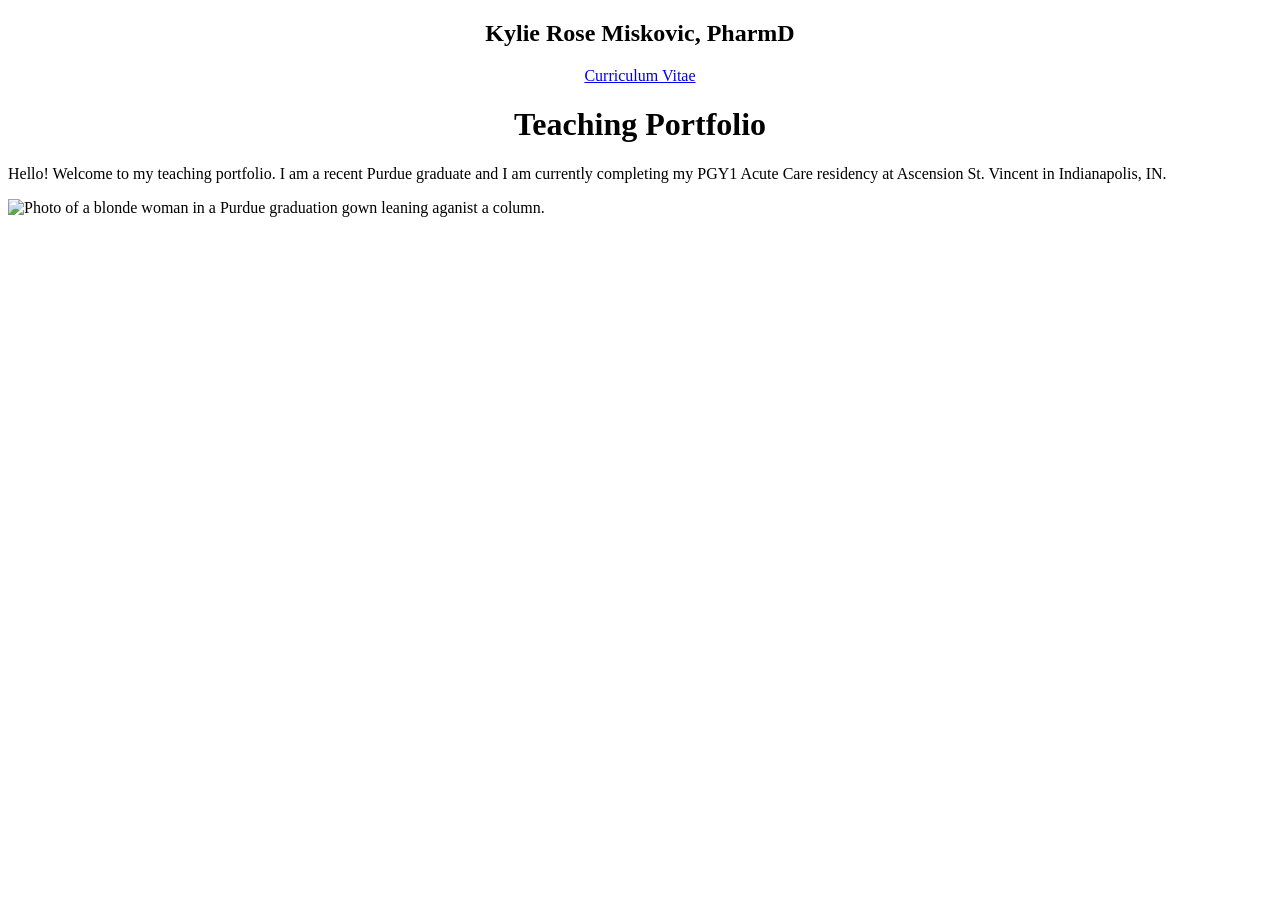
==== index.html @ 02113105 "Add files via upload" ====
<!doctype html>
<html lang="en-US">
    <head>
        <meta charset="utf-8" />
        <meta name="viewport" content="width=device-widtch" />
        <title>Kylie's Teaching Portfolio</title>
        <link href="styles/style.css" rel="stylesheet" />
    </head>
    <body>
        <center>
            <!-- heading that stays the same between all sheets -->
            <h2>Kylie Rose Miskovic, PharmD</h2>
            <a href="file:///Users/kyliemiskovic/Desktop/Teaching%20Portfolio%20Website/curriculum-vitae.html">Curriculum Vitae </a>
            <!-- unique content starts here -->
            <h1>Teaching Portfolio</h1>
        </center>
        <p>Hello! Welcome to my teaching portfolio. I am a recent Purdue graduate and I am currently completing my PGY1 Acute Care residency at Ascension St. Vincent in Indianapolis, IN.</p>
        <img src="images/grad-photo.JPEG" alt="Photo of a blonde woman in a Purdue graduation gown leaning aganist a column." />
    </body>
</html>
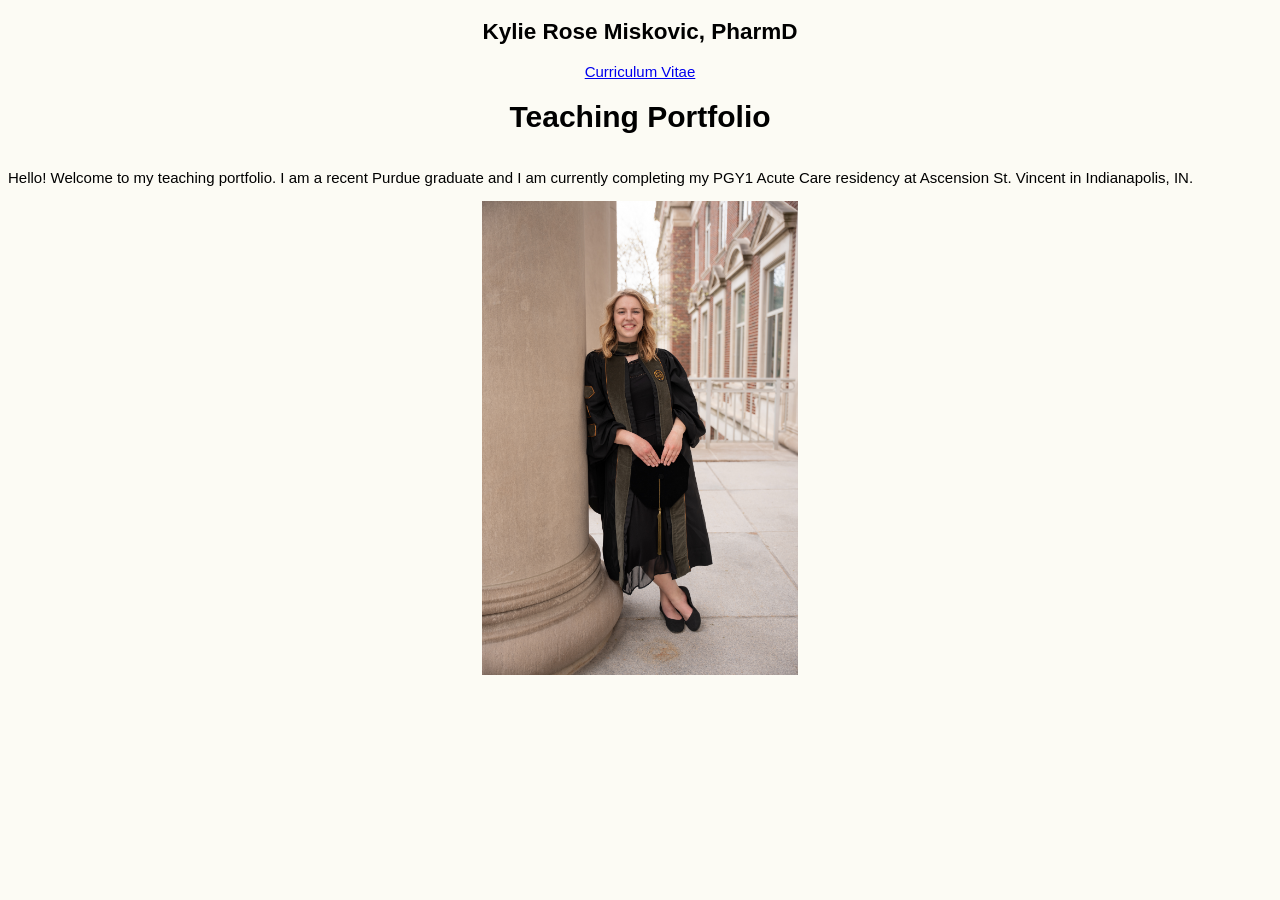
==== commit 0f8cd3f4: "Made curriculum vitae link use relative path" ====
--- a/index.html
+++ b/index.html
@@ -10,7 +10,7 @@
         <center>
             <!-- heading that stays the same between all sheets -->
             <h2>Kylie Rose Miskovic, PharmD</h2>
-            <a href="file:///Users/kyliemiskovic/Desktop/Teaching%20Portfolio%20Website/curriculum-vitae.html">Curriculum Vitae </a>
+            <a href="curriculum-vitae.html">Curriculum Vitae </a>
             <!-- unique content starts here -->
             <h1>Teaching Portfolio</h1>
         </center>
--- a/styles/style.css
+++ b/styles/style.css
@@ -0,0 +1,20 @@
+html {
+  /* px means "pixels". The base font size is now 10 pixels high */
+  font-size: 15px;
+  font-family: "Roboto", sans-serif;
+}
+
+img {
+  display: block;
+  margin: 0 auto;
+  max-width: 25%;
+}
+
+html {
+  background-color: #FCFBF4;
+}
+
+h1 {
+  margin: 0;
+  padding: 20px 0
+}
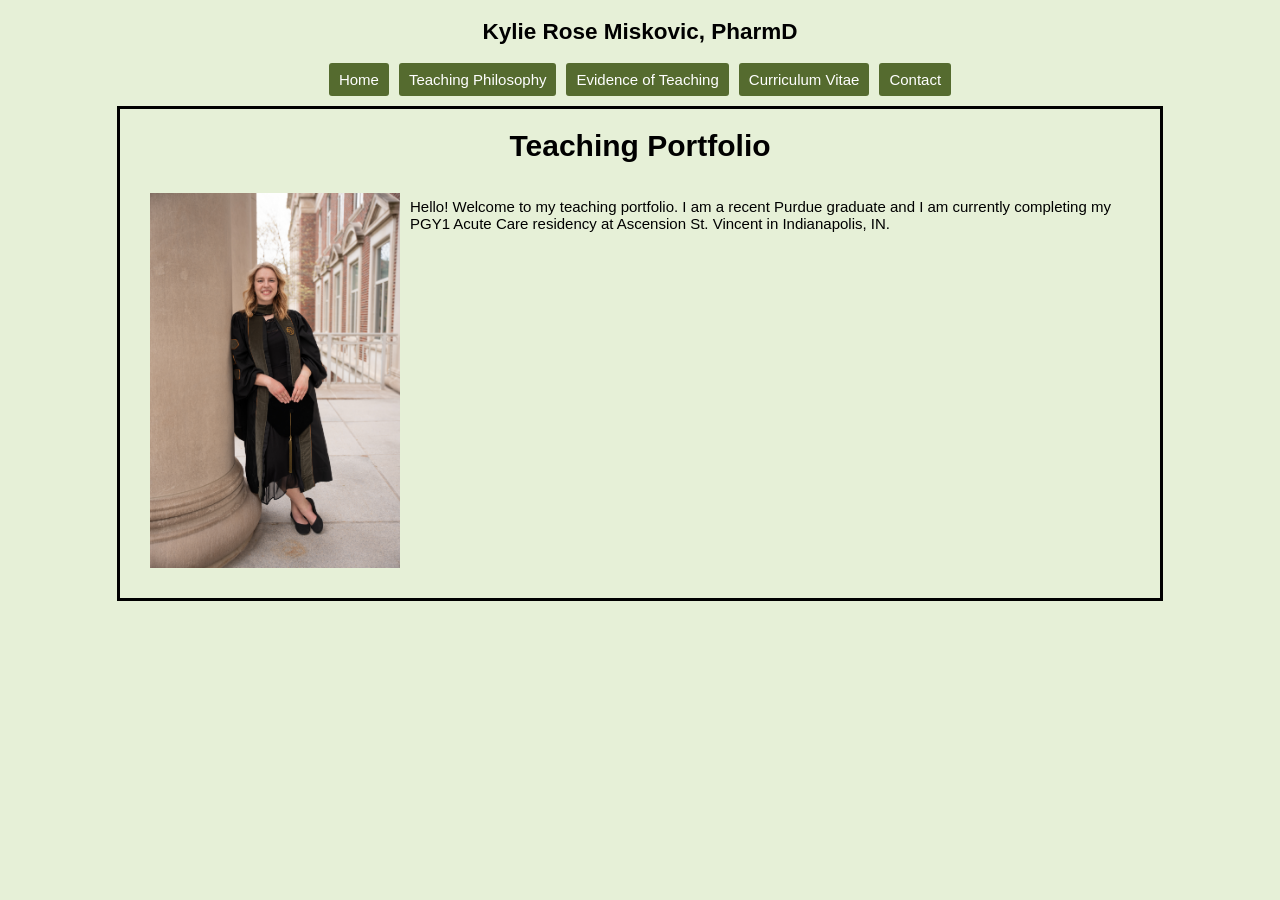
==== commit 60a4ebef: "Day 2 updates - buttons work, color palate added, things can be next to each other now" ====
--- a/index.html
+++ b/index.html
@@ -10,11 +10,28 @@
         <center>
             <!-- heading that stays the same between all sheets -->
             <h2>Kylie Rose Miskovic, PharmD</h2>
-            <a href="curriculum-vitae.html">Curriculum Vitae </a>
+            <div class="navbar">
+                <a class="button" href="index.html">Home </a>
+                <a class="button" href="teaching-philosophy.html">Teaching Philosophy </a>
+                <a class="button" href="evidence-of-teaching.html">Evidence of Teaching </a>
+                <a class="button" href="curriculum-vitae.html">Curriculum Vitae </a>
+                <a class="button" href="contact.html">Contact </a>
+            </div>
             <!-- unique content starts here -->
-            <h1>Teaching Portfolio</h1>
         </center>
-        <p>Hello! Welcome to my teaching portfolio. I am a recent Purdue graduate and I am currently completing my PGY1 Acute Care residency at Ascension St. Vincent in Indianapolis, IN.</p>
-        <img src="images/grad-photo.JPEG" alt="Photo of a blonde woman in a Purdue graduation gown leaning aganist a column." />
+        <div class="content-wrapper">
+            <center>
+                <h1>Teaching Portfolio</h1>
+            </center>
+            <div class="content-body--left">
+                <img src="images/grad-photo.JPEG" alt="Photo of a blonde woman in a Purdue graduation gown leaning aganist a column." />
+                <p>
+                    Hello! Welcome to my teaching portfolio.
+                    I am a recent Purdue graduate and I am currently completing
+                    my PGY1 Acute Care residency at Ascension St. Vincent in
+                    Indianapolis, IN.
+                </p>
+            </div>
+        </div>
     </body>
-</html>+</html> 
--- a/styles/style.css
+++ b/styles/style.css
@@ -11,10 +11,46 @@
 }
 
 html {
-  background-color: #FCFBF4;
+  background-color: #e6f0d7;
+}
+
+h2 {
+  
 }
 
 h1 {
   margin: 0;
-  padding: 20px 0
-}+  padding: 20px 0;
+}
+
+.content-wrapper {
+  width: 1000px;
+  margin: 10px auto;
+  padding: 0 20px 20px 20px;
+  border: 3px solid black;
+}
+
+.content-body--left{
+  display: flex;
+  flex-direction: row;
+}
+
+.content-body--left img {
+  margin: 10px;
+}
+
+.navbar {
+  display: flex;
+  flex-direction: row;
+  gap: 10px;
+  justify-content: center;
+}
+
+.button {
+  text-decoration: none;
+  padding: 8px 10px;
+  border-radius: 3px;
+  color: white;
+  background-color: #556b2f;
+}
+
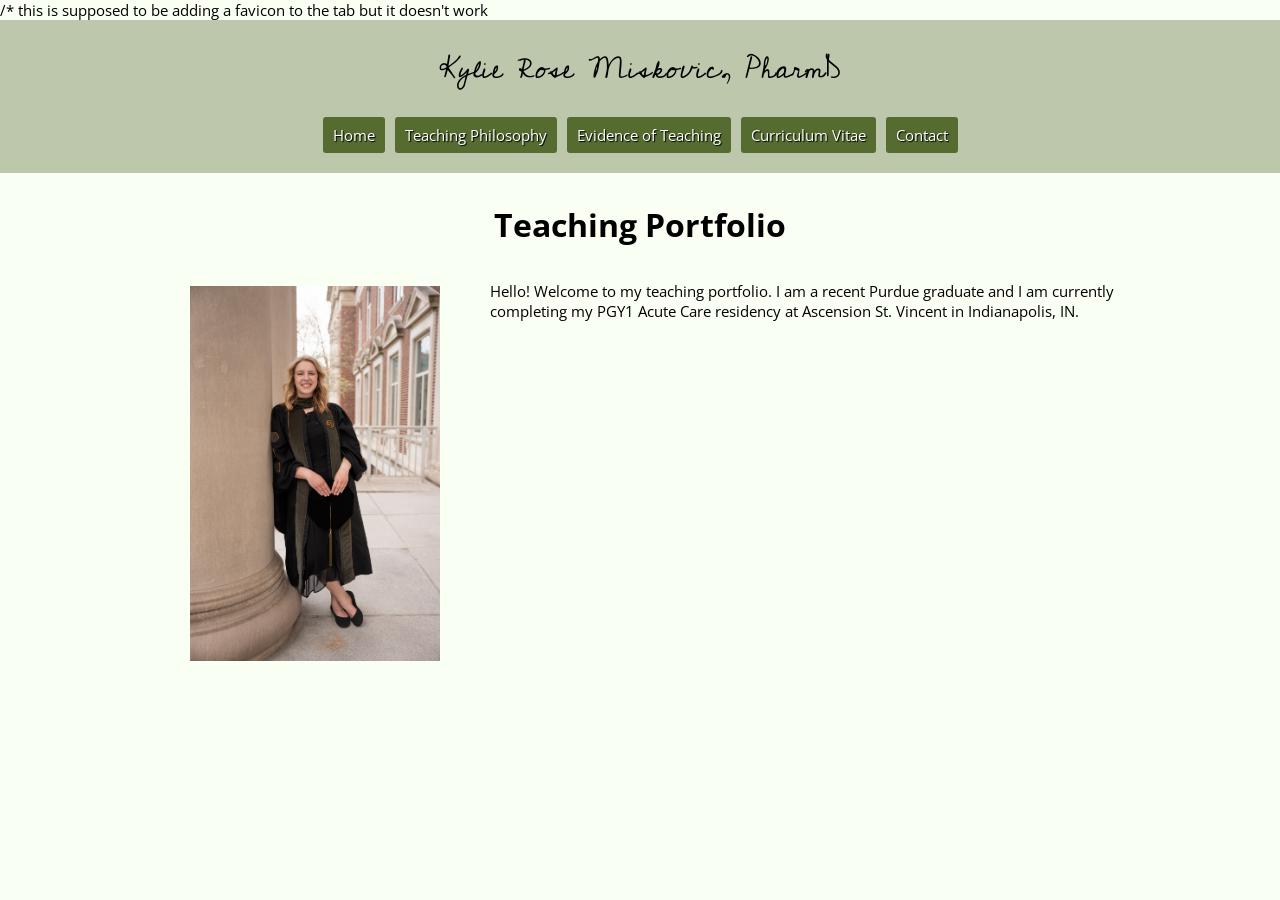
==== commit a0971c22: "Changed header again" ====
--- a/index.html
+++ b/index.html
@@ -5,25 +5,27 @@
         <meta name="viewport" content="width=device-widtch" />
         <title>Kylie's Teaching Portfolio</title>
         <link href="styles/style.css" rel="stylesheet" />
+        /* this is supposed to be adding a favicon to the tab but it doesn't work
+        <link rel="icon" href="/images/icon.png" />
     </head>
-    <body>
-        <center>
+    <body class="body-margin">
             <!-- heading that stays the same between all sheets -->
-            <h2>Kylie Rose Miskovic, PharmD</h2>
-            <div class="navbar">
-                <a class="button" href="index.html">Home </a>
-                <a class="button" href="teaching-philosophy.html">Teaching Philosophy </a>
-                <a class="button" href="evidence-of-teaching.html">Evidence of Teaching </a>
-                <a class="button" href="curriculum-vitae.html">Curriculum Vitae </a>
-                <a class="button" href="contact.html">Contact </a>
-            </div>
+            <header class="top-banner">
+                <h1>Kylie Rose Miskovic, PharmD</h1>
+                <nav class="navbar">
+                    <a class="button" href="index.html">Home </a>
+                    <a class="button" href="teaching-philosophy.html">Teaching Philosophy </a>
+                    <a class="button" href="evidence-of-teaching.html">Evidence of Teaching </a>
+                    <a class="button" href="curriculum-vitae.html">Curriculum Vitae </a>
+                    <a class="button" href="contact.html">Contact </a>
+                </nav>
+            </header>
             <!-- unique content starts here -->
-        </center>
-        <div class="content-wrapper">
-            <center>
-                <h1>Teaching Portfolio</h1>
-            </center>
-            <div class="content-body--left">
+        <main class="content-wrapper">
+            <header>
+                <h2>Teaching Portfolio</h2>
+            </header>
+            <section class="content-body--left">
                 <img src="images/grad-photo.JPEG" alt="Photo of a blonde woman in a Purdue graduation gown leaning aganist a column." />
                 <p>
                     Hello! Welcome to my teaching portfolio.
@@ -31,7 +33,7 @@
                     my PGY1 Acute Care residency at Ascension St. Vincent in
                     Indianapolis, IN.
                 </p>
-            </div>
-        </div>
+            </section>
+        </main>
     </body>
 </html> 
--- a/styles/style.css
+++ b/styles/style.css
@@ -1,7 +1,11 @@
+@import url('https://fonts.googleapis.com/css2?family=Open+Sans:ital,wght@0,300..800;1,300..800&display=swap');
+@import url('https://fonts.googleapis.com/css2?family=Cedarville+Cursive&family=Open+Sans:ital,wght@0,300..800;1,300..800&display=swap');
+
 html {
   /* px means "pixels". The base font size is now 10 pixels high */
   font-size: 15px;
-  font-family: "Roboto", sans-serif;
+  font-family: "Open Sans", sans-serif;
+  background-color: #fafff3;
 }
 
 img {
@@ -10,24 +14,25 @@
   max-width: 25%;
 }
 
-html {
-  background-color: #e6f0d7;
+h1 {
+  font-weight: 400;
+  font-family: "Cedarville Cursive", "Open Sans", sans-serif;
+  font-size: 30px;
+  text-align: center;
 }
 
 h2 {
-  
-}
-
-h1 {
   margin: 0;
   padding: 20px 0;
+  font-size: 32px;
+  text-align: center;
 }
 
 .content-wrapper {
   width: 1000px;
   margin: 10px auto;
   padding: 0 20px 20px 20px;
-  border: 3px solid black;
+  /*border: 2px solid black;*/
 }
 
 .content-body--left{
@@ -36,7 +41,7 @@
 }
 
 .content-body--left img {
-  margin: 10px;
+  margin: 20px 50px;
 }
 
 .navbar {
@@ -52,5 +57,18 @@
   border-radius: 3px;
   color: white;
   background-color: #556b2f;
+  text-shadow: 1px 1px 1px black;
 }
 
+.button:hover {
+  background-color: #556b2fe4;
+}
+
+.top-banner {
+  background-color: #bdc7ac;
+  padding: 1px 20px 20px 20px;
+}
+
+.body-margin {
+  margin: 0;
+}
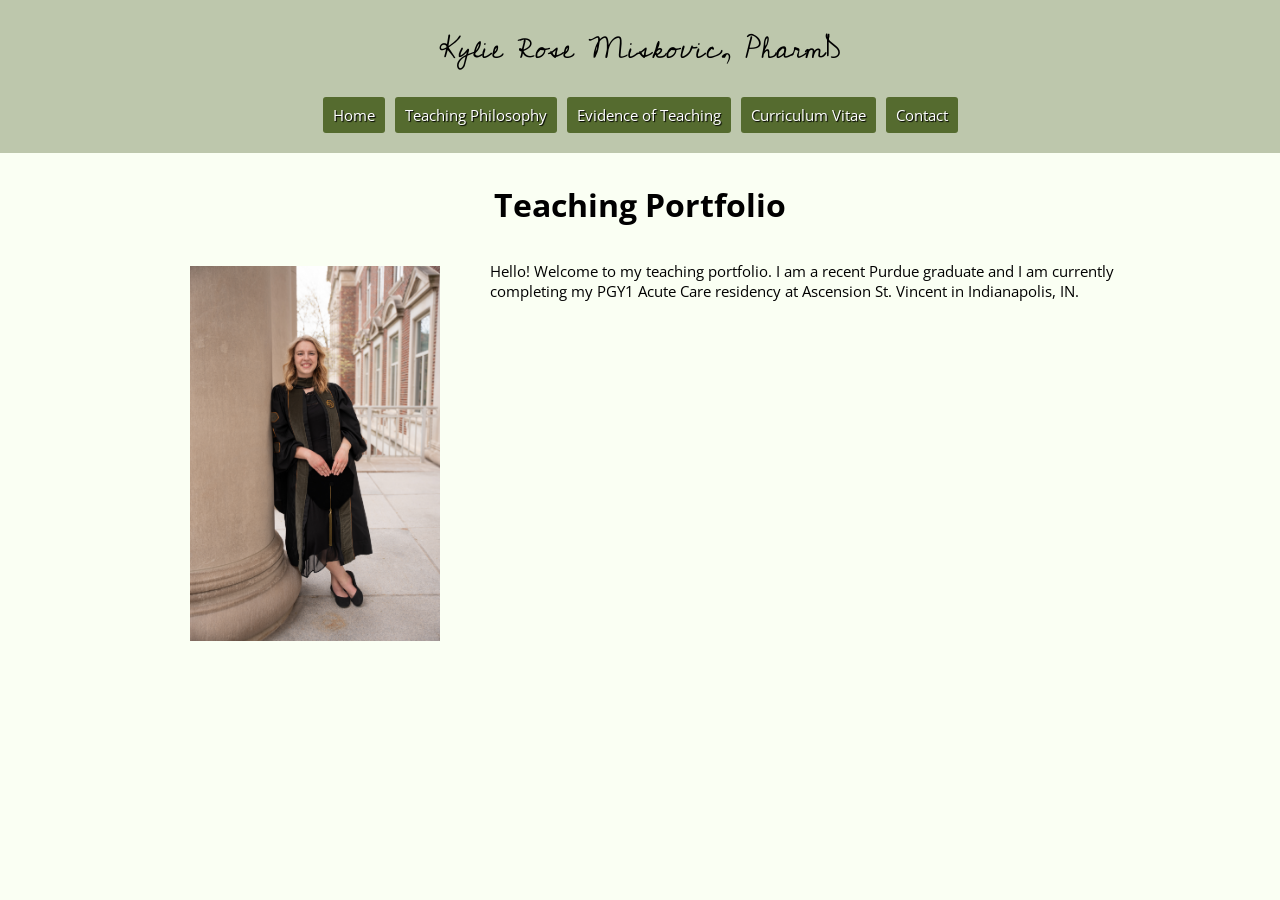
==== commit 888a4d59: "Fixed comment on index page" ====
--- a/index.html
+++ b/index.html
@@ -5,7 +5,7 @@
         <meta name="viewport" content="width=device-widtch" />
         <title>Kylie's Teaching Portfolio</title>
         <link href="styles/style.css" rel="stylesheet" />
-        /* this is supposed to be adding a favicon to the tab but it doesn't work
+        <! this is supposed to be adding a favicon to the tab but it doesn't work>
         <link rel="icon" href="/images/icon.png" />
     </head>
     <body class="body-margin">
